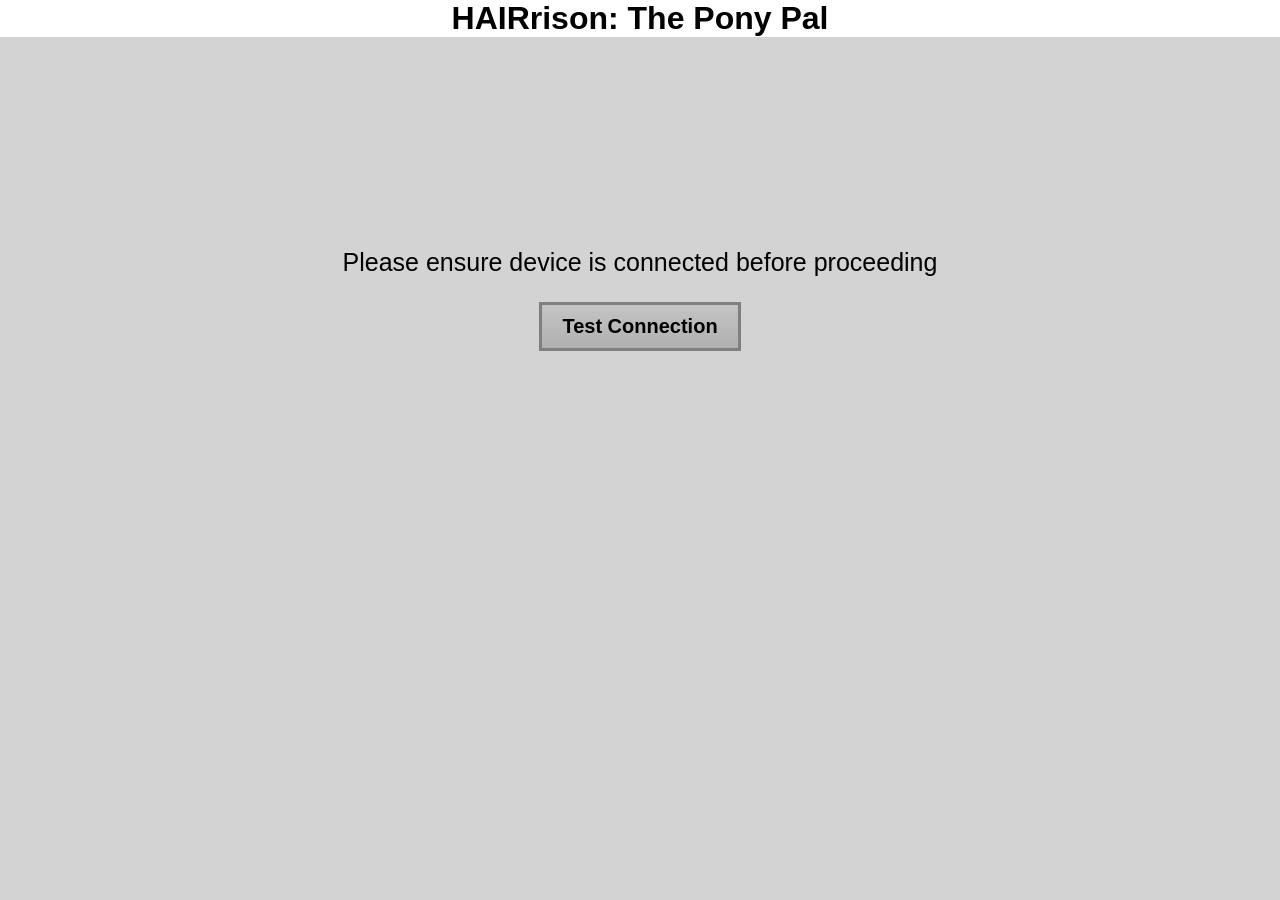
==== templates/index.html @ 10b9fa45 "Started port finder from documentation" ====
<!DOCTYPE html>
<html>
<head>
    <link rel="stylesheet" type="text/css" href="/static/main.css">
</head>
<body>

  <h1 class="title">HAIRrison: The Pony Pal</h1>
  <div class="initialContent">
    <div class="initialContainer">
      <p id="status">Please ensure device is connected before proceeding</p>
      <div id="connSpinner" class="loader"></div>
      <button id="connectBtn" class="btn">Test Connection</button>
      <button id="continueBtn" style="display: none" class="btn">Continue</button>
      
    </div>
  </div>
  
  <script src="{{ url_for('static', filename='startScript.js') }}"></script>
</body>
</html>
---- static/main.css ----
body {
    margin: 0;
    padding: 0;
    background-color: lightgray;
    font-family: Arial, Helvetica, sans-serif;
}

.title {
    margin: 0;
    background-color: white;
    text-align: center;
}

.initialContent {
    display: flex;
    justify-content: center;
    align-items: center;
    height: 500px;
    width: 100%;
}

.initialContainer {
    font-size: 25px;
    display: grid;
    place-items: center;
    
}

.content {
    height: 100%;
    width: 100%;
    display: grid;
    grid-template-areas:
        "header header"
        "menu content"
        "footer footer";
    grid-template-columns: auto auto auto;
    gap: 3px;
    padding: 5px;
}

.container {
  border: 1px solid rgb(163, 163, 163);  
}

.btn {
    font-size: 20px;
    padding: 10px 20px 10px 20px;
    font-weight: bold;
    cursor: pointer;
    border-radius: 0;
    border: 3px solid #7f7f7f;
    background: linear-gradient(0deg,rgba(176, 176, 176, 1) 0%, rgba(196, 196, 196, 1) 100%);
}

.btn:active {
    border: 3px solid #7f7f7f;
    background: linear-gradient(0deg,rgba(176, 176, 176, 1) 100%, rgba(196, 196, 196, 1) 0%);
}

.btn:disabled {
    cursor: not-allowed;
}

.loader {
  border: 16px solid #f3f3f3;
  border-radius: 50%;
  border-top: 16px solid #3498db;
  width: 12px;
  height: 12px;
  animation: spin 2s linear infinite;
  margin-bottom: 20px;
  display: none;
}

@keyframes spin {
  0% { transform: rotate(0deg); }
  100% { transform: rotate(360deg); }
}
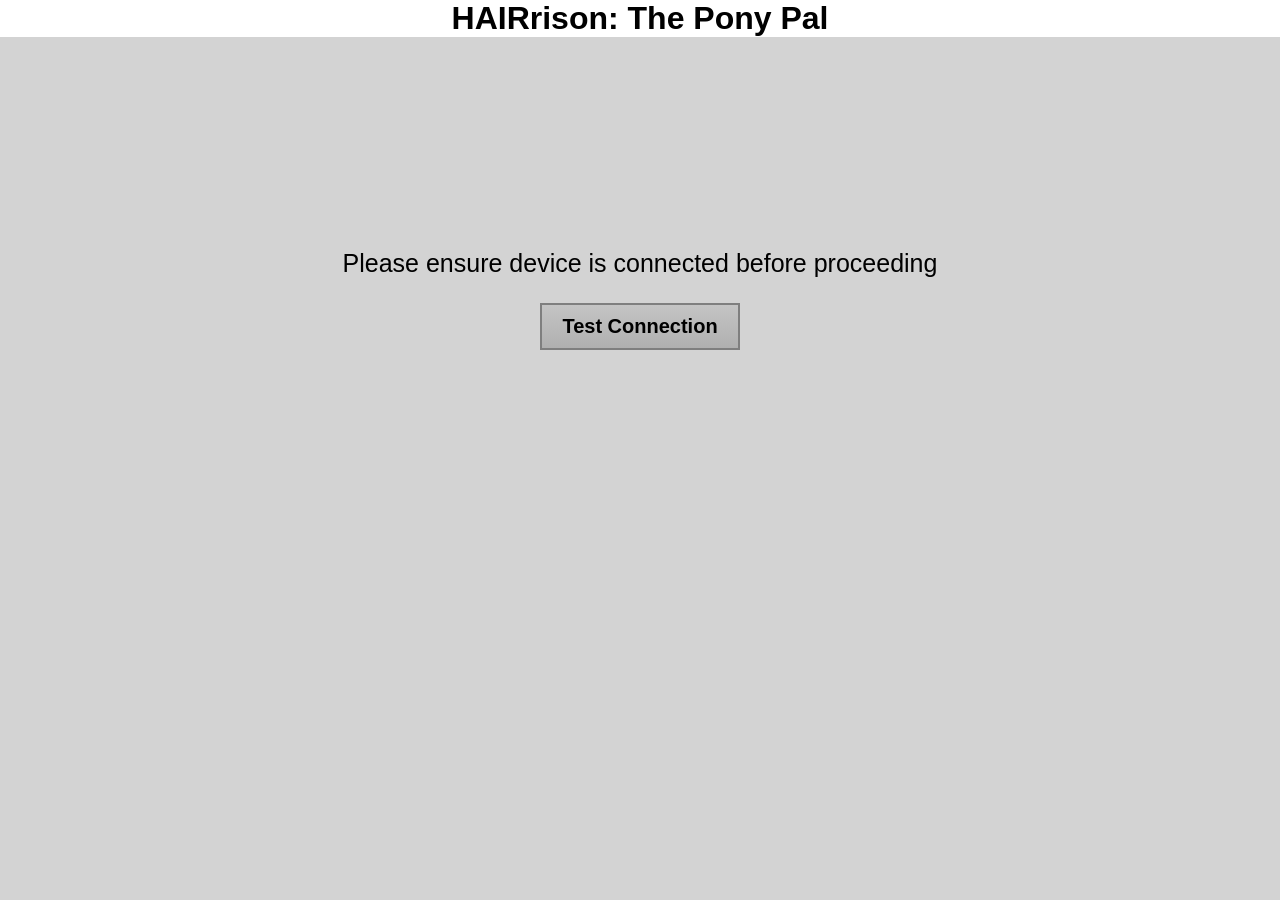
==== commit 79195299: "More updates post testing" ====
--- a/templates/index.html
+++ b/templates/index.html
@@ -4,7 +4,6 @@
     <link rel="stylesheet" type="text/css" href="/static/main.css">
 </head>
 <body>
-
   <h1 class="title">HAIRrison: The Pony Pal</h1>
   <div class="initialContent">
     <div class="initialContainer">
--- a/static/main.css
+++ b/static/main.css
@@ -28,19 +28,59 @@
 
 .content {
     height: 100%;
-    width: 100%;
+    width: 99%;
     display: grid;
     grid-template-areas:
         "header header"
         "menu content"
         "footer footer";
-    grid-template-columns: auto auto auto;
-    gap: 3px;
+    grid-template-columns: 1fr 1fr 1fr;
+    gap: 10px;
     padding: 5px;
 }
 
 .container {
-  border: 1px solid rgb(163, 163, 163);  
+  border: 1px solid rgb(163, 163, 163);
+  position: relative;
+  margin-top: 10px;
+  padding: 10px;
+}
+
+.container:first-of-type {
+    grid-column: 1 / 2;
+    grid-row: 1;
+}
+
+.container:nth-of-type(2) {
+    grid-column: 1 / 2;
+    grid-row: 2;
+}
+
+.container:nth-of-type(3) {
+    grid-column: 1 / 2;
+    grid-row: 3;
+}
+
+.container:nth-of-type(4) {
+    grid-column: 1 / 4;
+    border: none;
+    grid-row: 4;
+    padding: 0;
+}
+
+.container:nth-of-type(5) {
+    grid-column: 2 / 3;
+    grid-row: 1;
+}
+
+.containerLabel {
+    position: absolute;
+    top: -25px;
+    left: 15px;
+    font-weight: bold;
+    background-color: lightgray;
+    padding-left: 2px;
+    padding-right: 2px;
 }
 
 .btn {
@@ -49,16 +89,102 @@
     font-weight: bold;
     cursor: pointer;
     border-radius: 0;
-    border: 3px solid #7f7f7f;
+    border: 2px solid #7f7f7f;
     background: linear-gradient(0deg,rgba(176, 176, 176, 1) 0%, rgba(196, 196, 196, 1) 100%);
 }
 
 .btn:active {
+    border: 2px solid #7f7f7f;
+    background: linear-gradient(0deg,rgba(176, 176, 176, 1) 100%, rgba(196, 196, 196, 1) 0%);
+}
+
+.btn:disabled {
+    cursor: not-allowed;
+}
+
+.fullBtnContainer {
+    display: flex;
+    gap: 10px;
+    justify-content: center;
+}
+
+.startBtn {
+    font-size: 20px;
+    width: 150px;
+    height: 50px;
+    font-weight: bold;
+    cursor: pointer;
+    border-radius: 0;
+    border: 2px solid #508465;
+    background: linear-gradient(0deg,rgba(186, 255, 181, 1) 0%, rgba(224, 255, 228, 1) 100%);
+}
+
+.startBtn:disabled, .stopBtn:disabled {
+    cursor: not-allowed;
+}
+
+.startBtn:active {
+    border: 3px solid #508465;
+}
+
+.stopBtn {
+    font-size: 20px;
+    width: 150px;
+    height: 50px;
+    font-weight: bold;
+    cursor: pointer;
+    border-radius: 0;
+    border: 2px solid #793c3c;
+    background: linear-gradient(0deg,rgba(255, 125, 125, 1) 0%, rgba(255, 224, 224, 1) 100%);
+}
+
+.stopBtn:active {
+    border: 3px solid #793c3c;
+}
+
+.stateBtnContainer {
+    display: flex;
+    margin-top: 10px;
+    gap: 10px;
+    justify-content: center;
+    align-items: center;
+    flex-direction: column;
+}
+
+.stateBtn {
+    font-size: 20px;
+    width: 150px;
+    padding: 10px 20px 10px 20px;
+    font-weight: bold;
+    cursor: pointer;
+    border-radius: 0;
+    border: 2px solid #7f7f7f;
+    background: linear-gradient(0deg,rgba(176, 176, 176, 1) 0%, rgba(196, 196, 196, 1) 100%);
+}
+
+.exportBtn {
+    font-size: 20px;
+    width: 150px;
+    padding: 10px 20px 10px 20px;
+    font-weight: bold;
+    cursor: pointer;
+    border-radius: 0;
+    border: 2px solid #7f7f7f;
+    background: linear-gradient(0deg,rgba(176, 176, 176, 1) 0%, rgba(196, 196, 196, 1) 100%);
+}
+
+.exportBtnWrapper {
+    display: flex;
+    justify-content: center;
+    margin-top: 10px;
+}
+
+.stateBtn:active {
     border: 3px solid #7f7f7f;
     background: linear-gradient(0deg,rgba(176, 176, 176, 1) 100%, rgba(196, 196, 196, 1) 0%);
 }
 
-.btn:disabled {
+.stateBtn:disabled {
     cursor: not-allowed;
 }
 
@@ -78,4 +204,29 @@
   100% { transform: rotate(360deg); }
 }
 
-
+progress {
+    width: 100%;
+    height: 25px;
+    -webkit-appearance: none;
+    appearance: none;
+}
+
+/* Background track */
+progress::-webkit-progress-bar {
+    background-color: #eee;
+    border-radius: 10px;
+    transition: width 1s linear;
+}
+
+/* Filled portion */
+progress::-webkit-progress-value {
+    background-color: #3498db;
+    border-radius: 10px;
+    transition: width 1s linear;
+}
+
+progress::-moz-progress-bar {
+  background: linear-gradient(90deg,rgba(97, 184, 255, 1) 0%, rgba(196, 245, 255, 1) 100%);
+  border-radius: 0;
+  transition: width 1s linear;
+}
